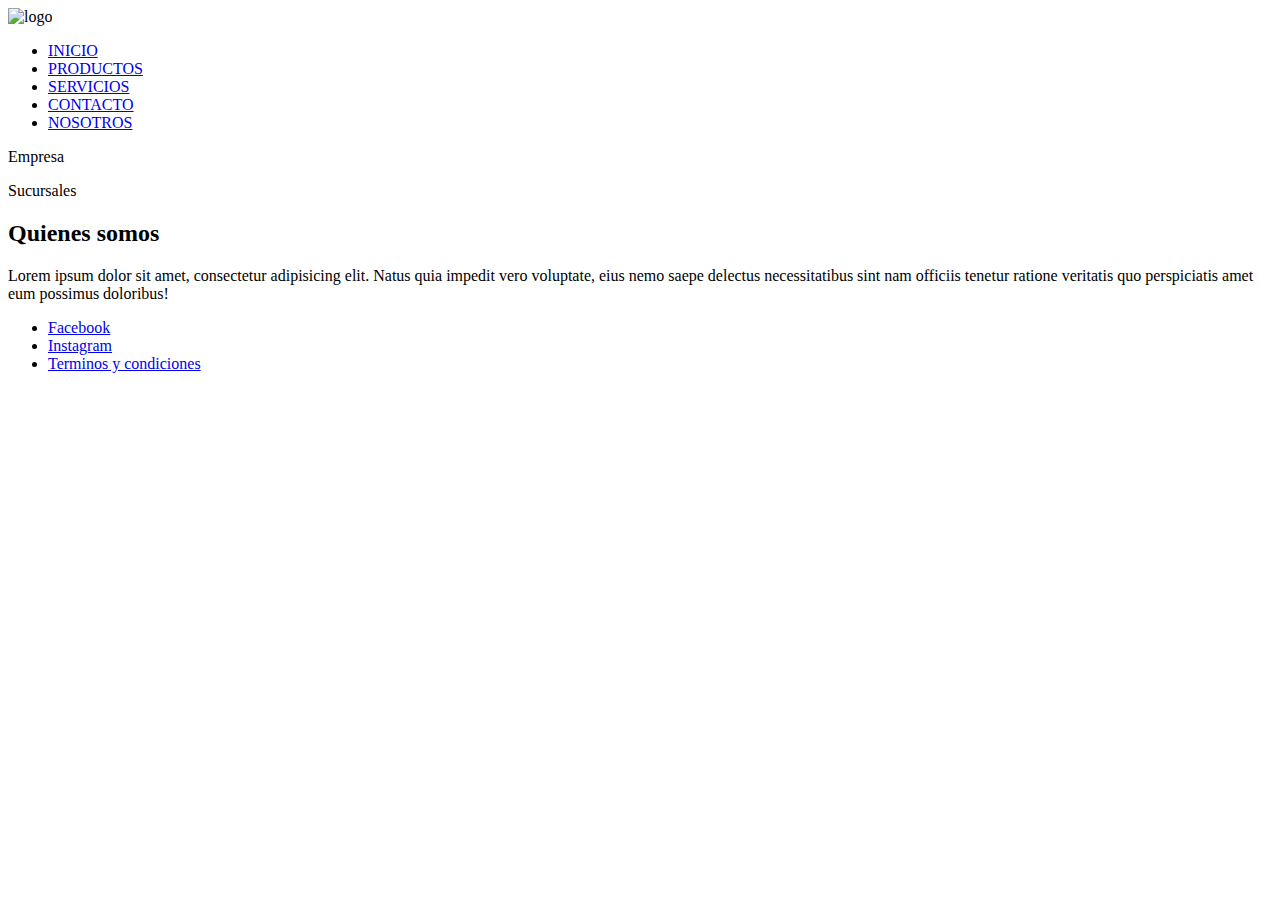
==== pages/nosotros.html @ 577464c5 "Agregue divs en nosotros" ====
<!DOCTYPE html>
<html lang="en">
<head>
    <meta charset="UTF-8">
    <meta http-equiv="X-UA-Compatible" content="IE=edge">
    <meta name="viewport" content="width=device-width, initial-scale=1.0">
    <title>Document</title>
</head>
<body>
    <header class="header">
        <img src="/img/logo.png" alt="logo">
        <nav>
            <ul>
                <li><a href="../index.html">INICIO</a></li>
                <li><a href="./productos.html">PRODUCTOS</a></li>
                <li><a href="./servicios.html">SERVICIOS</a></li>
                <li><a href="./contacto.html">CONTACTO</a></li>
                <li><a href="./nosotros.html">NOSOTROS</a></li>
              </ul>
        </nav>
      </header>
      <main class="main.nosotros">
        <div>
            <p>Empresa</p>
        </div>
        <div>
            <p>Sucursales</p>
        </div>
        <section>
            <article>
                <h2>Quienes somos</h2>
                <p>Lorem ipsum dolor sit amet, consectetur adipisicing elit. Natus quia impedit vero voluptate, eius nemo saepe delectus necessitatibus sint nam officiis tenetur ratione veritatis quo perspiciatis amet eum possimus doloribus!</p>
            </article>
        </section>
      </main>

      <footer class="footer">
        <ul>
            <li><a href="#">Facebook</a></li>
            <li><a href="#">Instagram</a></li>
            <li><a href="#">Terminos y condiciones</a></li>
        </ul>
</footer>
</body>
</html>
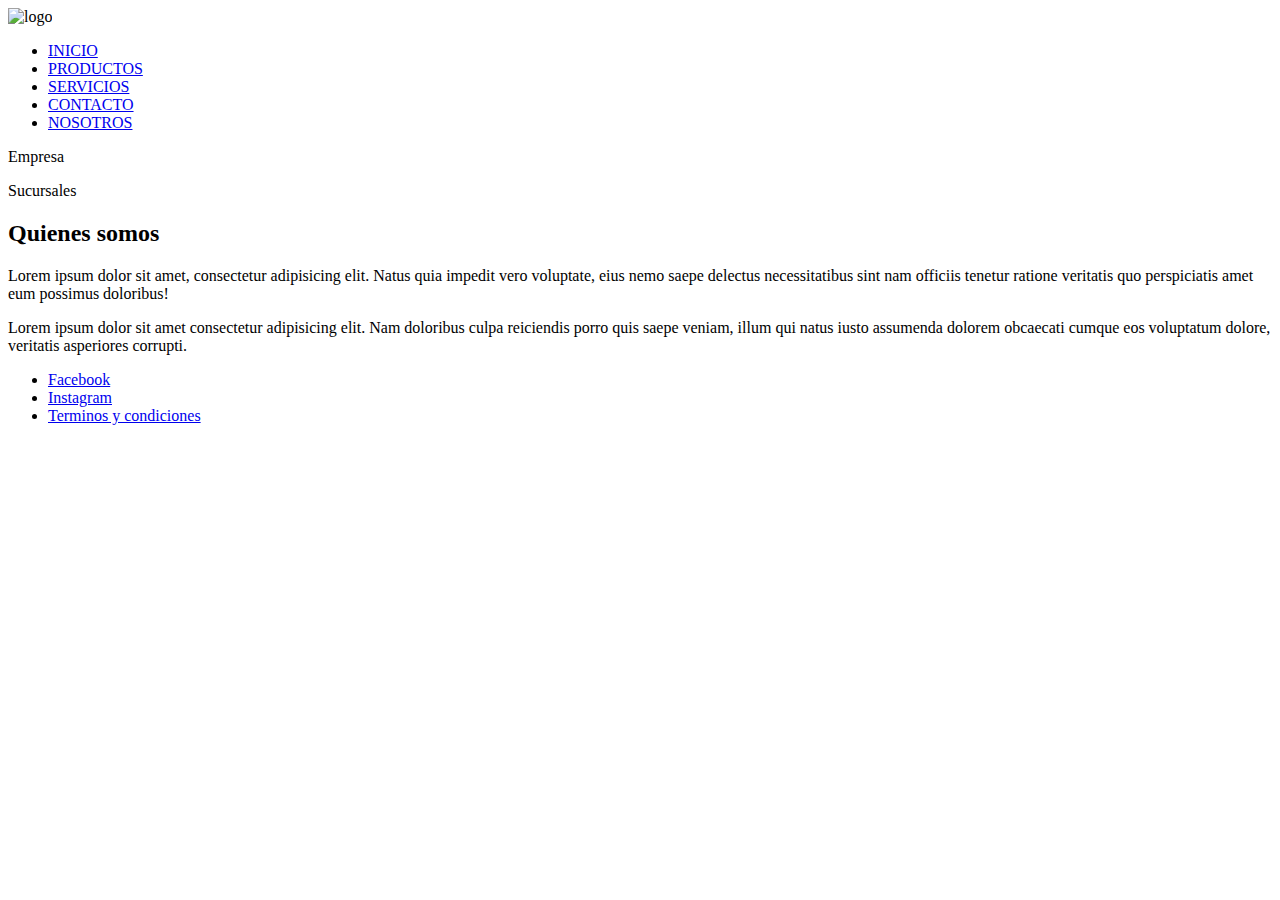
==== commit b5c00723: "agruegue un parrafo en el index" ====
--- a/pages/nosotros.html
+++ b/pages/nosotros.html
@@ -32,6 +32,9 @@
                 <p>Lorem ipsum dolor sit amet, consectetur adipisicing elit. Natus quia impedit vero voluptate, eius nemo saepe delectus necessitatibus sint nam officiis tenetur ratione veritatis quo perspiciatis amet eum possimus doloribus!</p>
             </article>
         </section>
+        <section>
+            <p>Lorem ipsum dolor sit amet consectetur adipisicing elit. Nam doloribus culpa reiciendis porro quis saepe veniam, illum qui natus iusto assumenda dolorem obcaecati cumque eos voluptatum dolore, veritatis asperiores corrupti.</p>
+        </section>
       </main>
 
       <footer class="footer">
